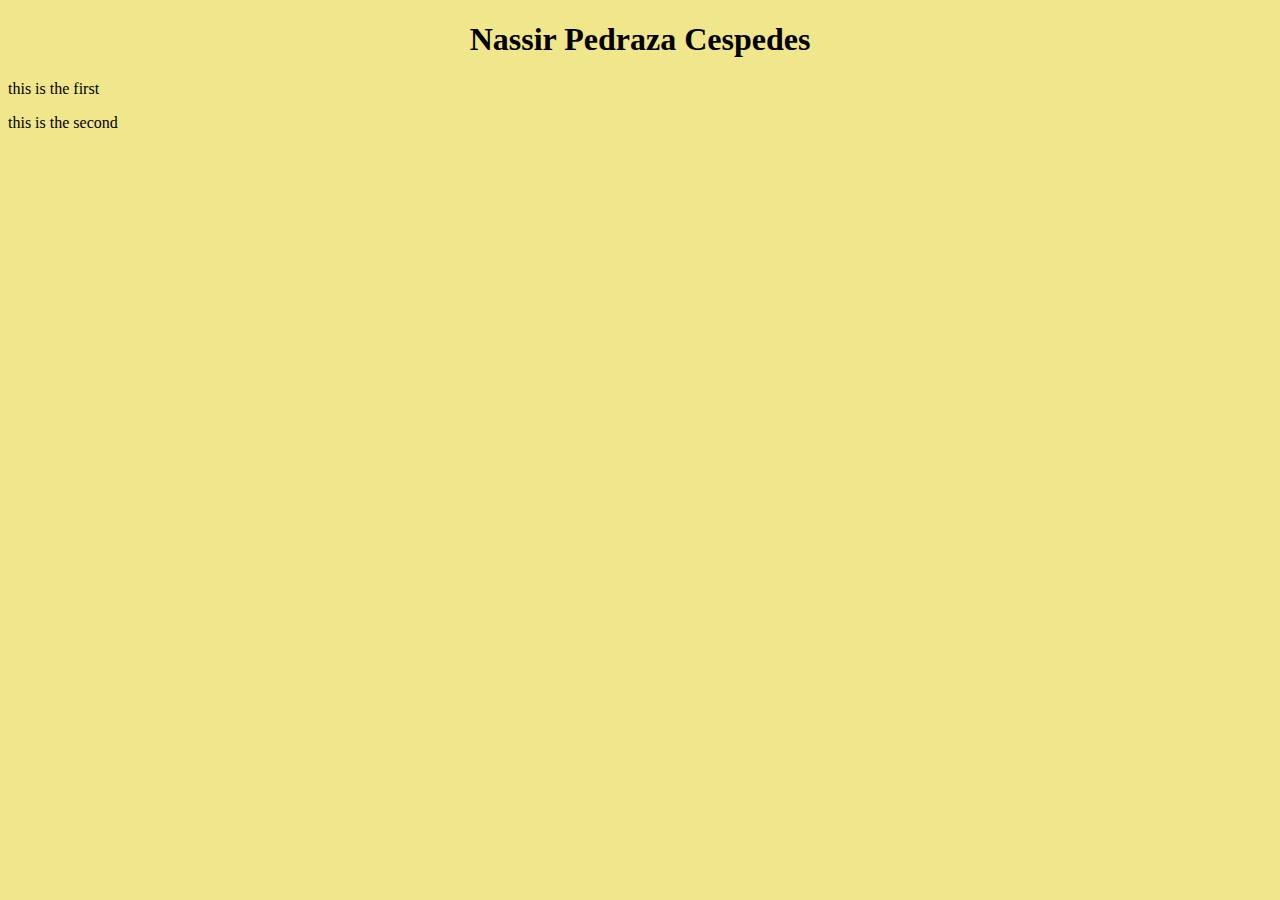
==== index.html @ 49cfee68 "change 4" ====
<!DOCTYPE html>
<html lang="en">

<head>
<link rel="stylesheet" href="index.css">
<meta charset="UTF-8">
<title> Nassir P.C Portfolio </title>
</head>

<body>
<h1> Nassir Pedraza Cespedes </h1>
<p> this is the first </p>
<p> this is the second </p>
</body>

</html>
---- index.css ----
body {
background-color:khaki;
}

h1{
text-align:center;
}
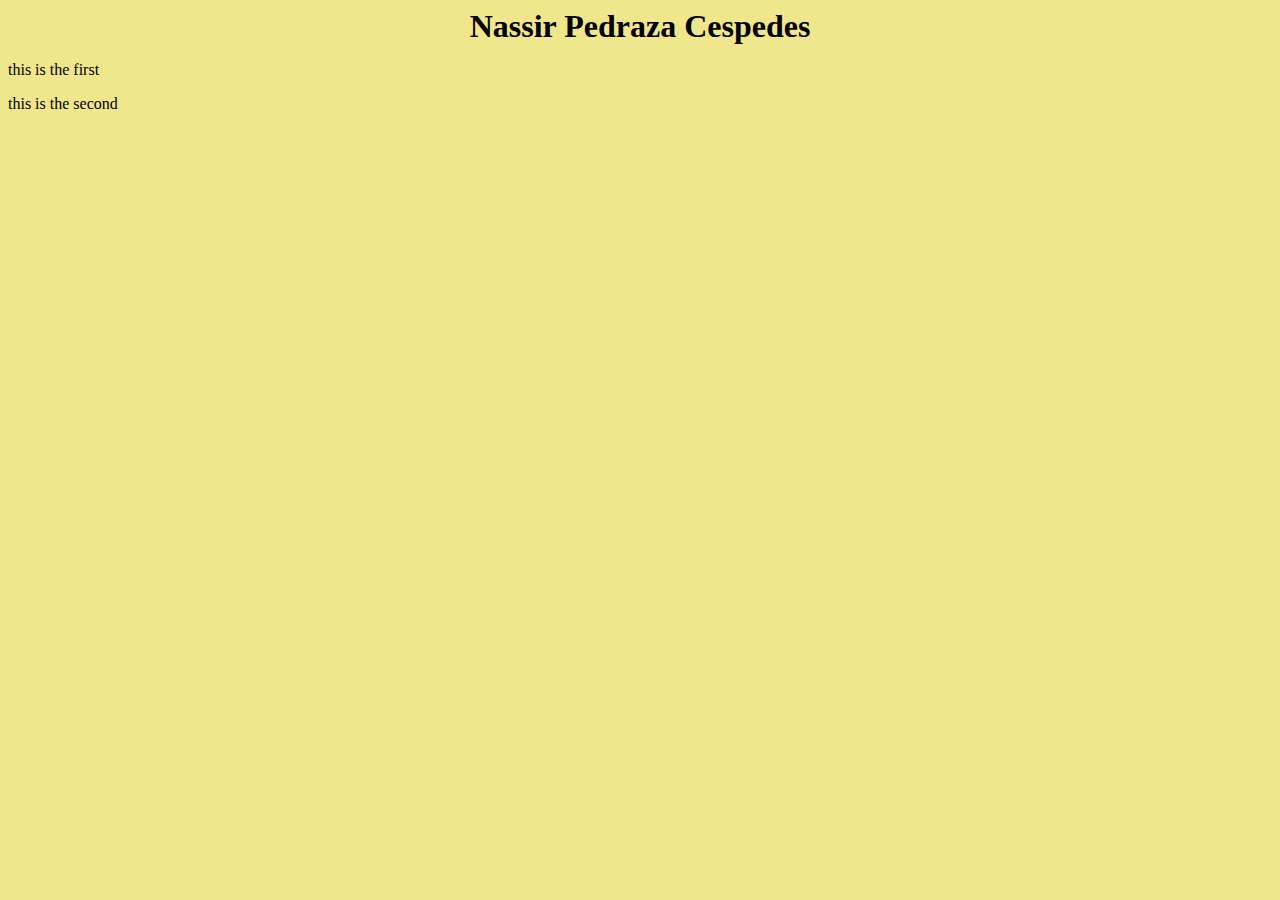
==== commit 2bed5cd9: "change 5" ====
--- a/index.html
+++ b/index.html
@@ -4,7 +4,7 @@
 <head>
 <link rel="stylesheet" href="index.css">
 <meta charset="UTF-8">
-<title> Nassir P.C Portfolio </title>
+<title> Nassir P.C </title>
 </head>
 
 <body>
--- a/index.css
+++ b/index.css
@@ -4,4 +4,5 @@
 
 h1{
 text-align:center;
+margin:auto;
 }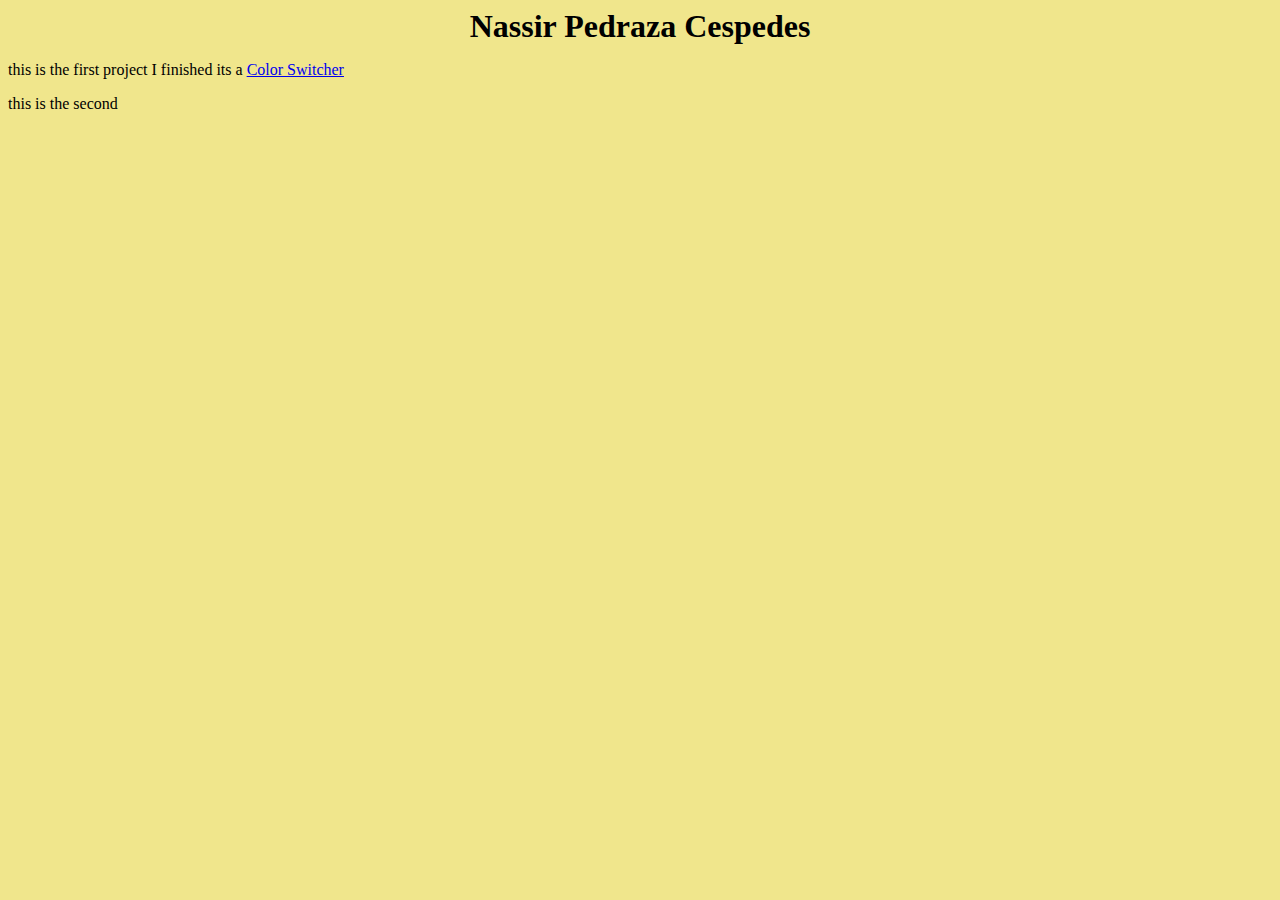
==== commit 21351793: "link" ====
--- a/index.html
+++ b/index.html
@@ -9,7 +9,7 @@
 
 <body>
 <h1> Nassir Pedraza Cespedes </h1>
-<p> this is the first </p>
+<p> this is the first project I finished its a <a href="https://naspc.github.io/naspccolor.github.io/hex.html"> Color Switcher </a></p>
 <p> this is the second </p>
 </body>
 
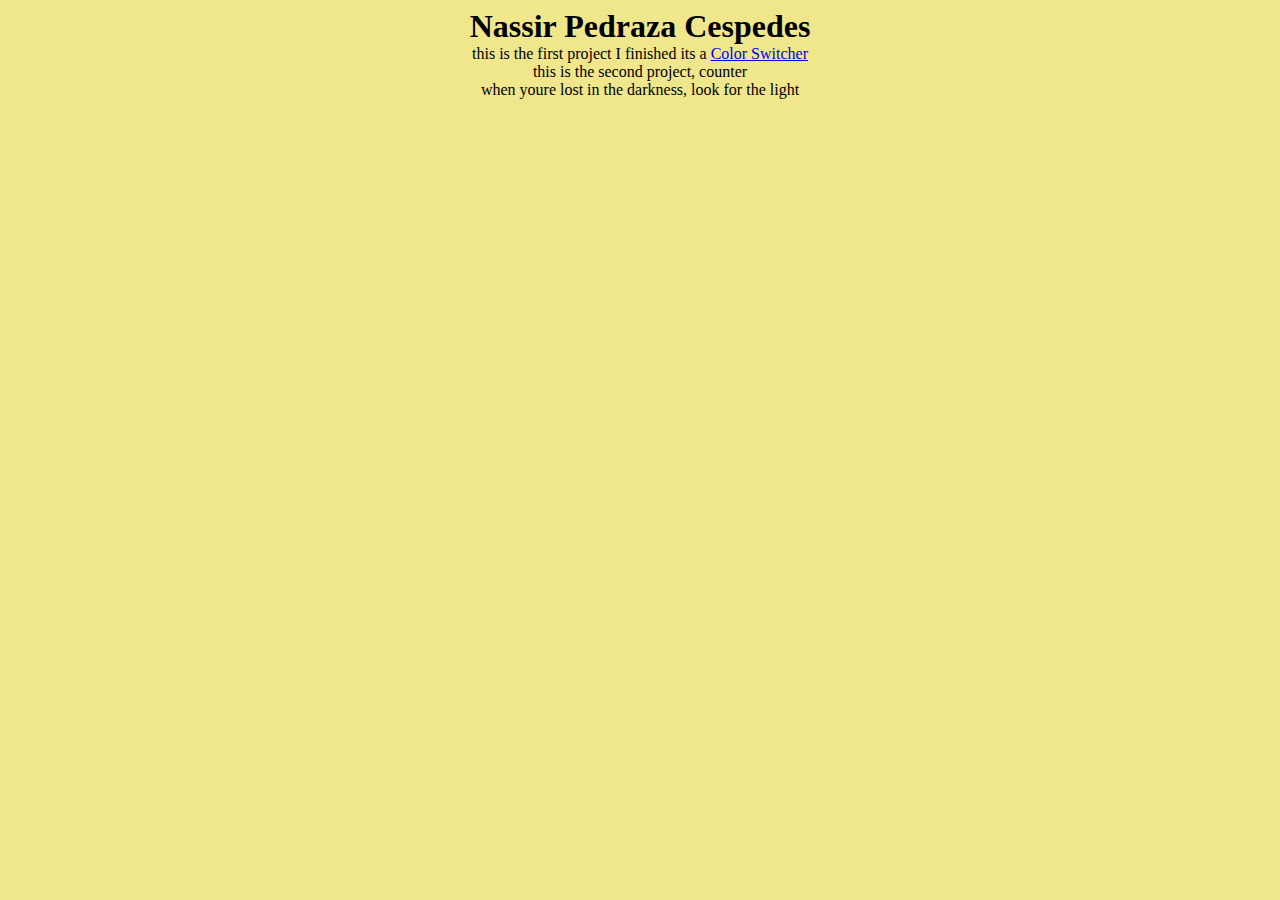
==== commit fe490768: "counter test" ====
--- a/index.html
+++ b/index.html
@@ -9,8 +9,9 @@
 
 <body>
 <h1> Nassir Pedraza Cespedes </h1>
-<p> this is the first project I finished its a <a href="https://naspc.github.io/naspccolor.github.io/hex.html"> Color Switcher </a></p>
-<p> this is the second </p>
+<p> this is the first project I finished its a <a href="https://naspc.github.io/naspccolor.github.io/hex.html" target="blank"> Color Switcher </a></p>
+<p> this is the second project, counter </p>
+<p> when youre lost in the darkness, look for the light</p>
 </body>
 
 </html>--- a/index.css
+++ b/index.css
@@ -5,4 +5,9 @@
 h1{
 text-align:center;
 margin:auto;
+}
+
+p{
+    text-align: center;
+    margin: auto;
 }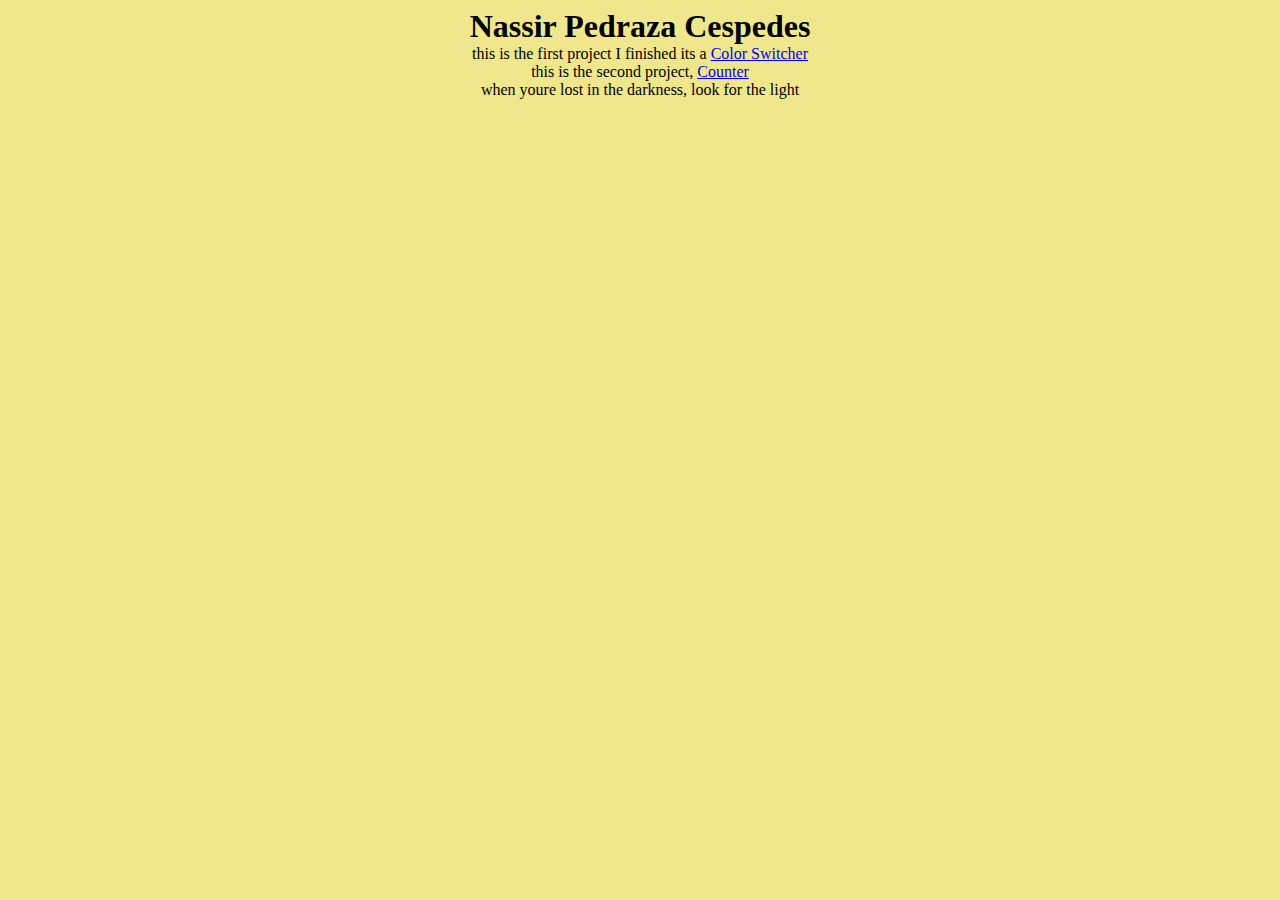
==== commit a0472ade: "test" ====
--- a/index.html
+++ b/index.html
@@ -10,7 +10,7 @@
 <body>
 <h1> Nassir Pedraza Cespedes </h1>
 <p> this is the first project I finished its a <a href="https://naspc.github.io/naspccolor.github.io/hex.html" target="blank"> Color Switcher </a></p>
-<p> this is the second project, counter </p>
+<p> this is the second project, <a href="https://naspc.github.io/counter.html"> Counter</a> </p>
 <p> when youre lost in the darkness, look for the light</p>
 </body>
 
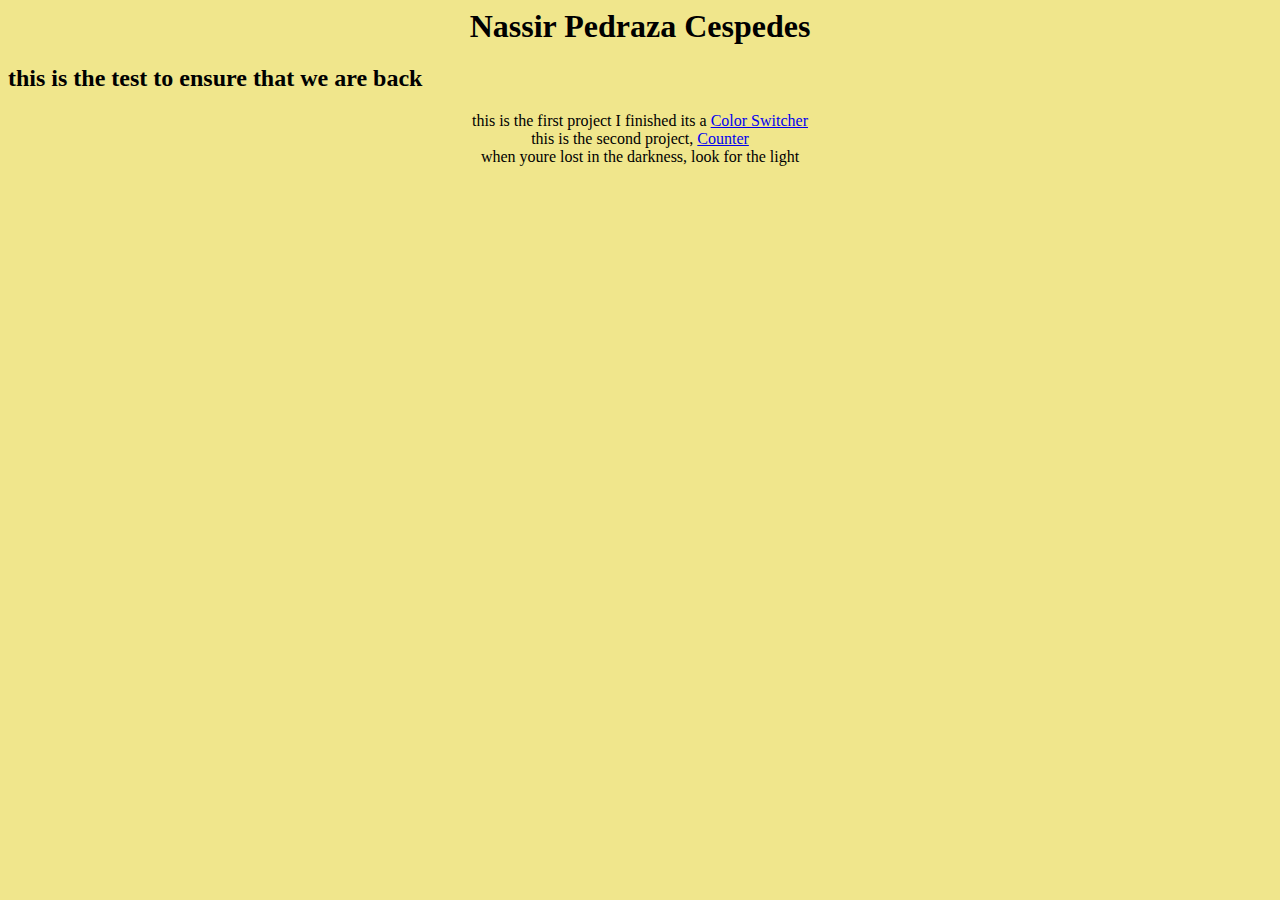
==== commit a8e2012a: "new line" ====
--- a/index.html
+++ b/index.html
@@ -9,6 +9,7 @@
 
 <body>
 <h1> Nassir Pedraza Cespedes </h1>
+<h2> this is the test to ensure that we are back </h2>
 <p> this is the first project I finished its a <a href="https://naspc.github.io/naspccolor.github.io/hex.html" target="blank"> Color Switcher </a></p>
 <p> this is the second project, <a href="https://naspc.github.io/counter.html"> Counter</a> </p>
 <p> when youre lost in the darkness, look for the light</p>
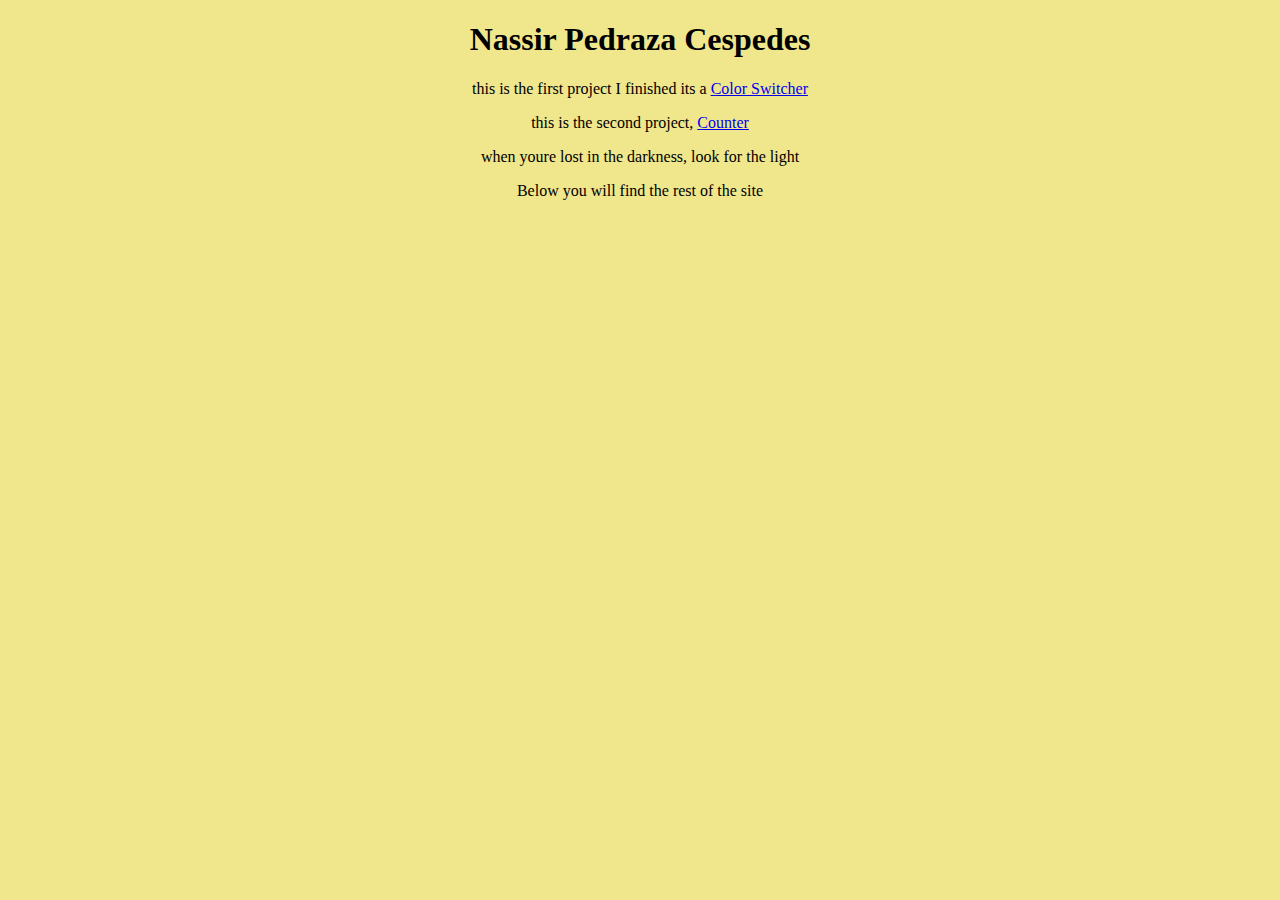
==== commit 878c6232: "new edits" ====
--- a/index.html
+++ b/index.html
@@ -6,13 +6,12 @@
 <meta charset="UTF-8">
 <title> Nassir P.C </title>
 </head>
-
 <body>
 <h1> Nassir Pedraza Cespedes </h1>
-<h2> this is the test to ensure that we are back </h2>
 <p> this is the first project I finished its a <a href="https://naspc.github.io/naspccolor.github.io/hex.html" target="blank"> Color Switcher </a></p>
 <p> this is the second project, <a href="https://naspc.github.io/counter.html"> Counter</a> </p>
 <p> when youre lost in the darkness, look for the light</p>
+<p> Below you will find the rest of the site </p>
+<script src="index.js"></script>
 </body>
-
 </html>--- a/index.css
+++ b/index.css
@@ -1,13 +1,6 @@
 body {
 background-color:khaki;
-}
-
-h1{
 text-align:center;
 margin:auto;
 }
 
-p{
-    text-align: center;
-    margin: auto;
-}